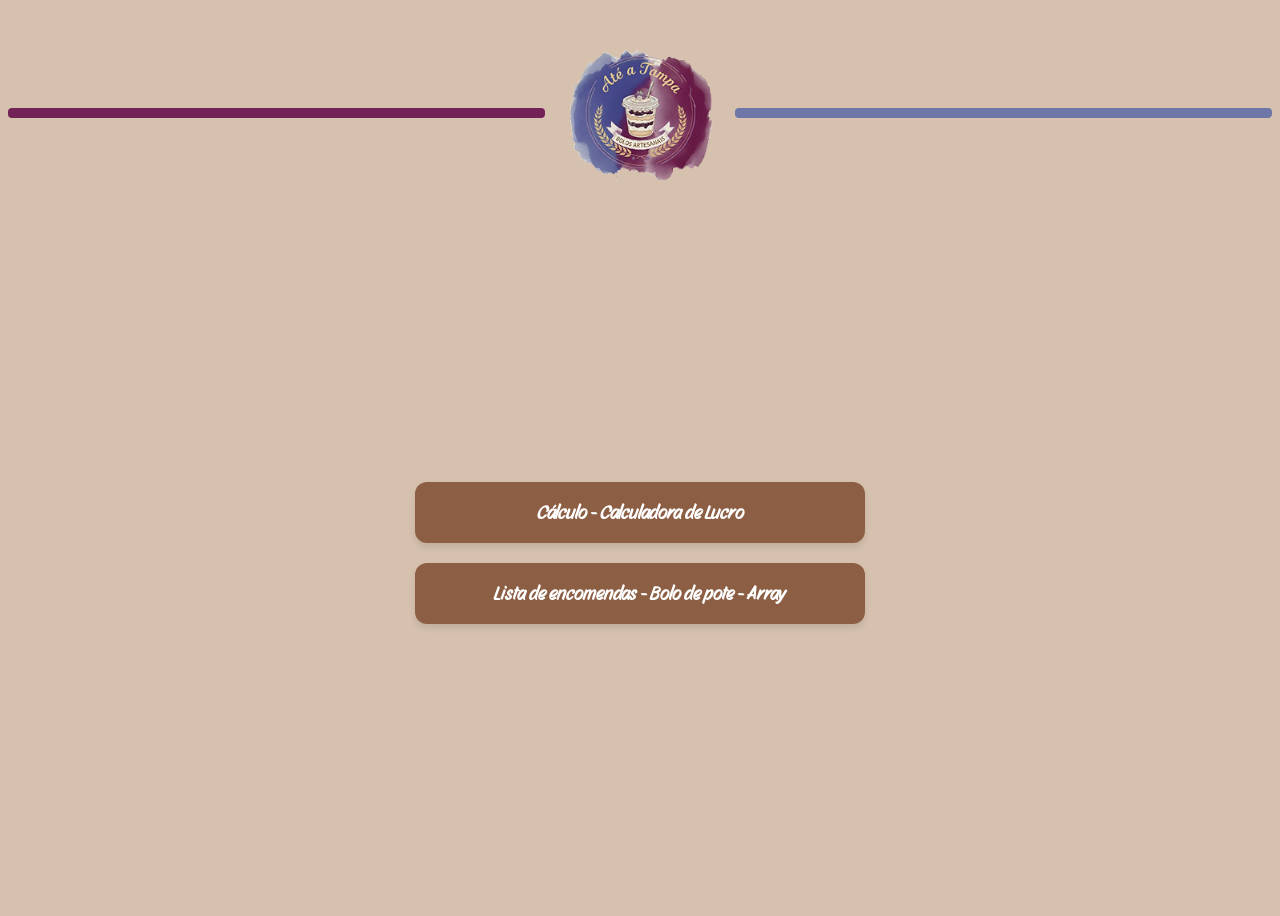
==== index.html @ 2cf7378e "telas" ====
<!DOCTYPE html>
<html lang="pt-br">
<head>
    <meta charset="UTF-8">
    <meta name="viewport" content="width=device-width, initial-scale=1.0">
    <title>Home</title>
    <link rel="stylesheet" href="./css-home/styles.css" >
</head>
<body>
    <div class="linha-menu">
        <span class="linha-esq"></span>
        <img src="./img-home/logo-ateatampa.png" class="logo-menu">
        <span class="linha-dir"></span>
    </div>
    
    <div class="button">
        <a href="calculo.html" class="btn">Cálculo - Calculadora de Lucro</a>
        <a href="encomendas.html" class="btn">Lista de encomendas - Bolo de pote - Array</a>
    </div>
    
</body>
</html>
---- css-home/styles.css ----
@import url('https://fonts.googleapis.com/css2?family=Story+Script&display=swap');

body {
  background-color: #D6C1AE;
  height: 100vh;
  display: flex;
  flex-direction: column;
}
 
.linha-menu {
  display: flex;
  align-items: center;
  width: 100%;
  margin-top: 20px;        
}
 
.linha-menu span {
  height: 10px;
  flex: 2;
  border-radius: 4px;
}
 
.linha-esq { background-color: #732257; }
.linha-dir { background-color: #6d76a6; }
 
.logo-menu {
  width: 170px;
  margin: 0 10px;
}
 

.button {
  margin: auto;
  width: 100%;
  display: flex;
  flex-direction: column;
  align-items: center; 
  gap: 20px;
}
 

.btn {
  display: inline-block;
  width: 100%;
  max-width: 400px;
  padding: 18px 25px;
  background-color: #8C5F45;
  color: white;
  font-family: 'Story Script', sans-serif;
  text-decoration: none;
  font-size: 1.2rem;
  font-weight: bold;
  border-radius: 12px;
  box-shadow: 0 4px 6px rgba(0, 0, 0, 0.1);
  transition: background-color 0.3s, transform 0.2s, box-shadow 0.3s;
  text-align: center;
  border: none;
  cursor: pointer;
}
 
.btn:hover {
  background-color: #c48b56;
  transform: translateY(-3px);
  box-shadow: 0 6px 12px rgba(0, 0, 0, 0.15);
}
 
.btn:active {
  transform: translateY(0);
  box-shadow: 0 2px 4px rgba(0, 0, 0, 0.1);
}
 
@media (max-width: 480px) {
  .btn {
    font-size: 1rem;
    padding: 15px 20px;
  }
  .logo-menu {
    width: 130px;
  }
}
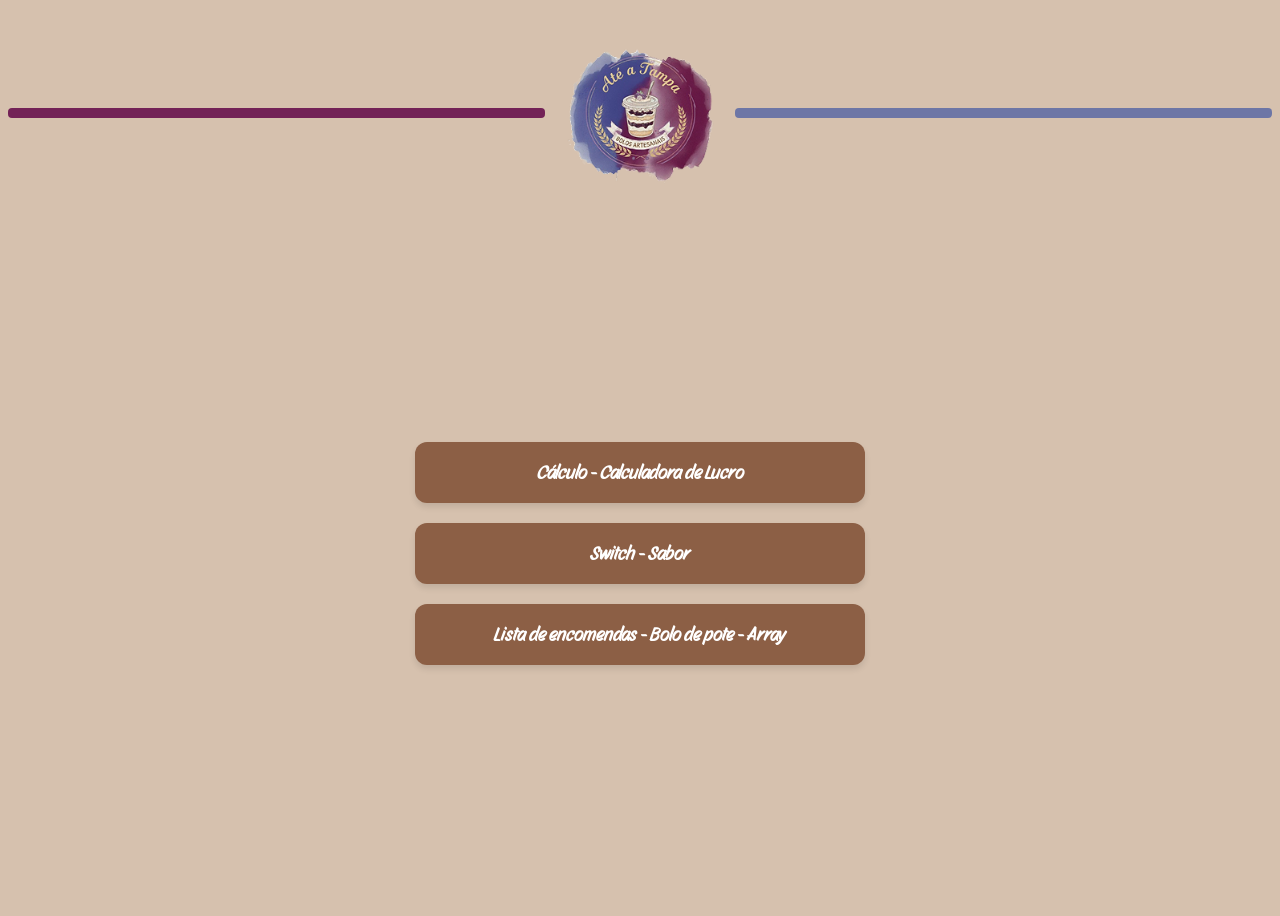
==== commit dd925a42: "switch" ====
--- a/index.html
+++ b/index.html
@@ -15,6 +15,7 @@
     
     <div class="button">
         <a href="calculo.html" class="btn">Cálculo - Calculadora de Lucro</a>
+        <a href="switch.html" class="btn">Switch - Sabor</a>
         <a href="encomendas.html" class="btn">Lista de encomendas - Bolo de pote - Array</a>
     </div>
     
